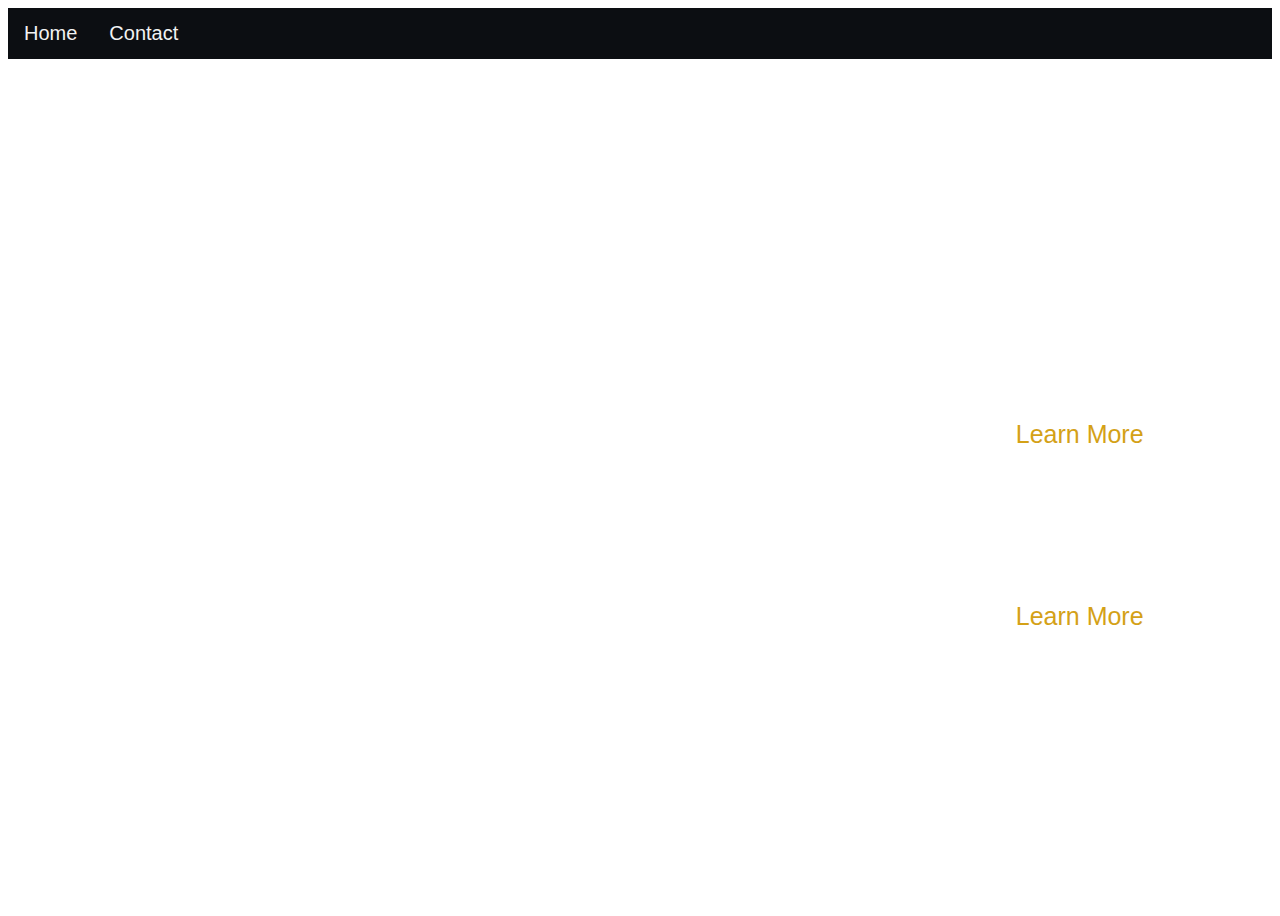
==== index.html @ 5ed71482 "Add files via upload" ====
<!DOCTYPE html>
<html lang="en" dir="ltr">
  <head>
    <meta charset="utf-8">
    <title>Portfolio</title>
    <style>
    body{
    background: url('images/usy1.jpg') no-repeat center center fixed;
    background-size: cover;
    height: 100%;
    overflow: hidden;
  }
  </style>
    <link rel="stylesheet" href="style/style.css">
  </head>
  <body>
<header>
  <nav>
    <div class="navb">
      <a class="active" href="index.html">Home</a>
      <a href="contact.html">Contact</a>
    </div>
  </nav>
  <h2>Hi, I'm Usman</h2>
  <h1>I Build Value Through Design</h1>
  <h3>I'm a nigerian designer who loves building digital Products</h3>
</header>
<div class="yt">
  <a href="https://www.youtube.com/">Learn More</a>
  <p><b>What I Do</b></p>
  <a href="https://www.youtube.com/watch?v=TmtyFcLWXwo">Learn More</a>
</div>

</body>
</html>
---- style/style.css ----
body{
  min-height: 100vh;
  display: flex;
  flex-direction: column;
  }
  header{
    font-family: arial;
    color: white;}

.navb{
  background-color:#0c0e12;
  overflow:hidden;
}

.navb a{
  float:left;
  color:#f2f2f2;
  padding: 14px 16px;
  text-decoration: none;
  font-size: 20px;
}

.navb a:hover{
  background-color:#ddd;
  color:black;
}
 header h2,header h3, header h1{
   text-align: right;
   margin-right: 10%;

 }
 header h2{
   margin-top:15%;
   font-size: 30px;
   margin-bottom: 0;
 }
 header h1{
   font-size: 53px;
   margin-top:0;
 }

   .yt{
     font-family: arial;
     text-align: right;
     margin-right: 10%;
   }
   .yt a{
     font-size: 25px;
     color: #d4a117;
    text-decoration: none;
    border: 2px solid white;
   }
   .yt p{ color: white;
     font-size: 50px;
     margin-top: 90px;
     margin-bottom: 5px;

   }

   .connect {
     text-align: center;
     color: white;
     font-family: arial;
   }
   .connect h1{
     font-size: 60px;
     margin-top: 80px;
     margin-bottom: 0;
   }
   .connect h2{
     font-size: 50px;
     margin-top: 0;
   }

.social{
  text-align: center;
}
.social img{
  width: 150px;
  padding: 10px;
filter: grayscale();
}
.social img:hover{
  filter: none;
}
footer{
  margin-top: auto;
  text-align: center;
  color: white;
  padding: 25px;
  height: 40px;
  background-color:black;}
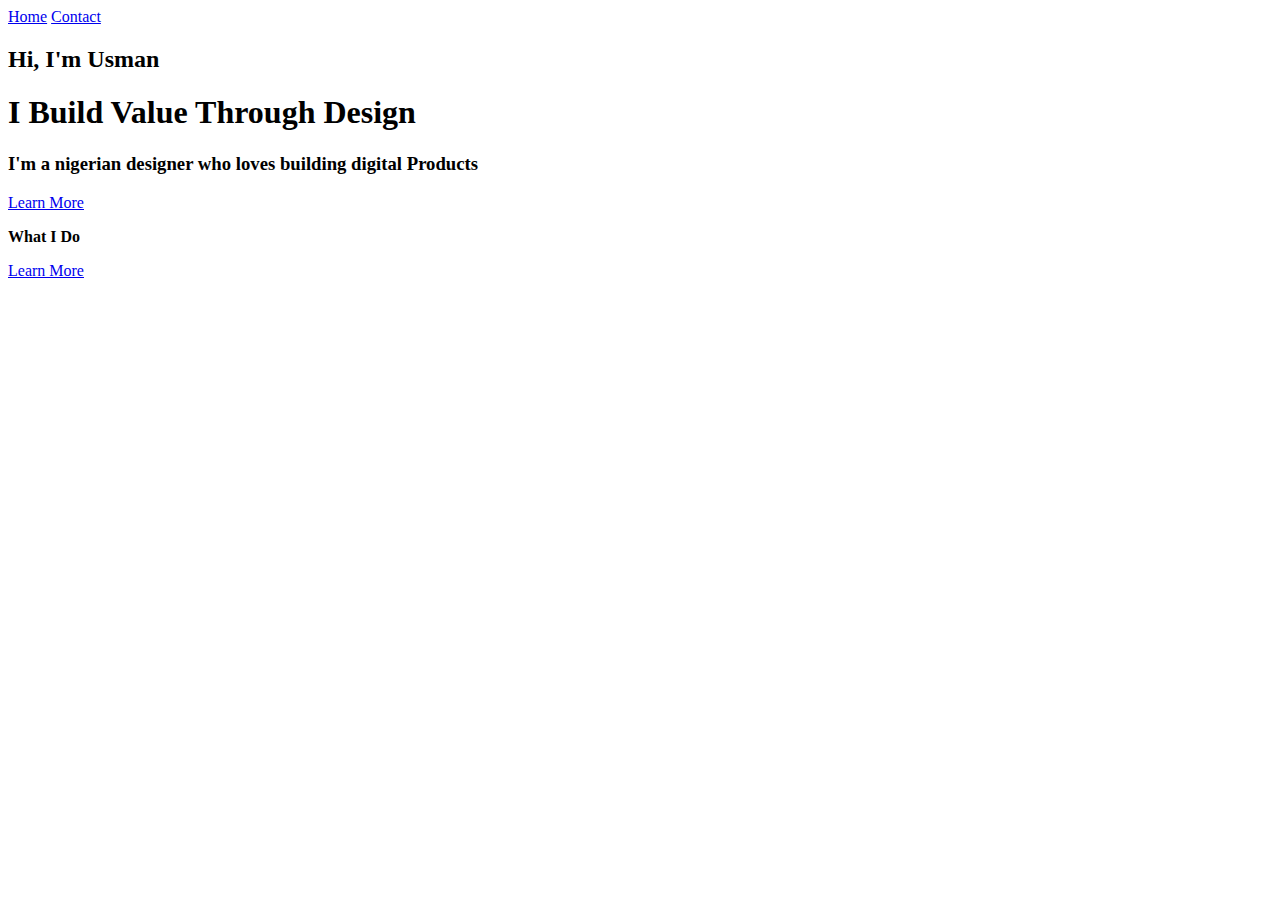
==== commit f8155a64: "Update index.html" ====
--- a/index.html
+++ b/index.html
@@ -11,7 +11,7 @@
     overflow: hidden;
   }
   </style>
-    <link rel="stylesheet" href="style/style.css">
+    <link rel="stylesheet" href="style.css">
   </head>
   <body>
 <header>
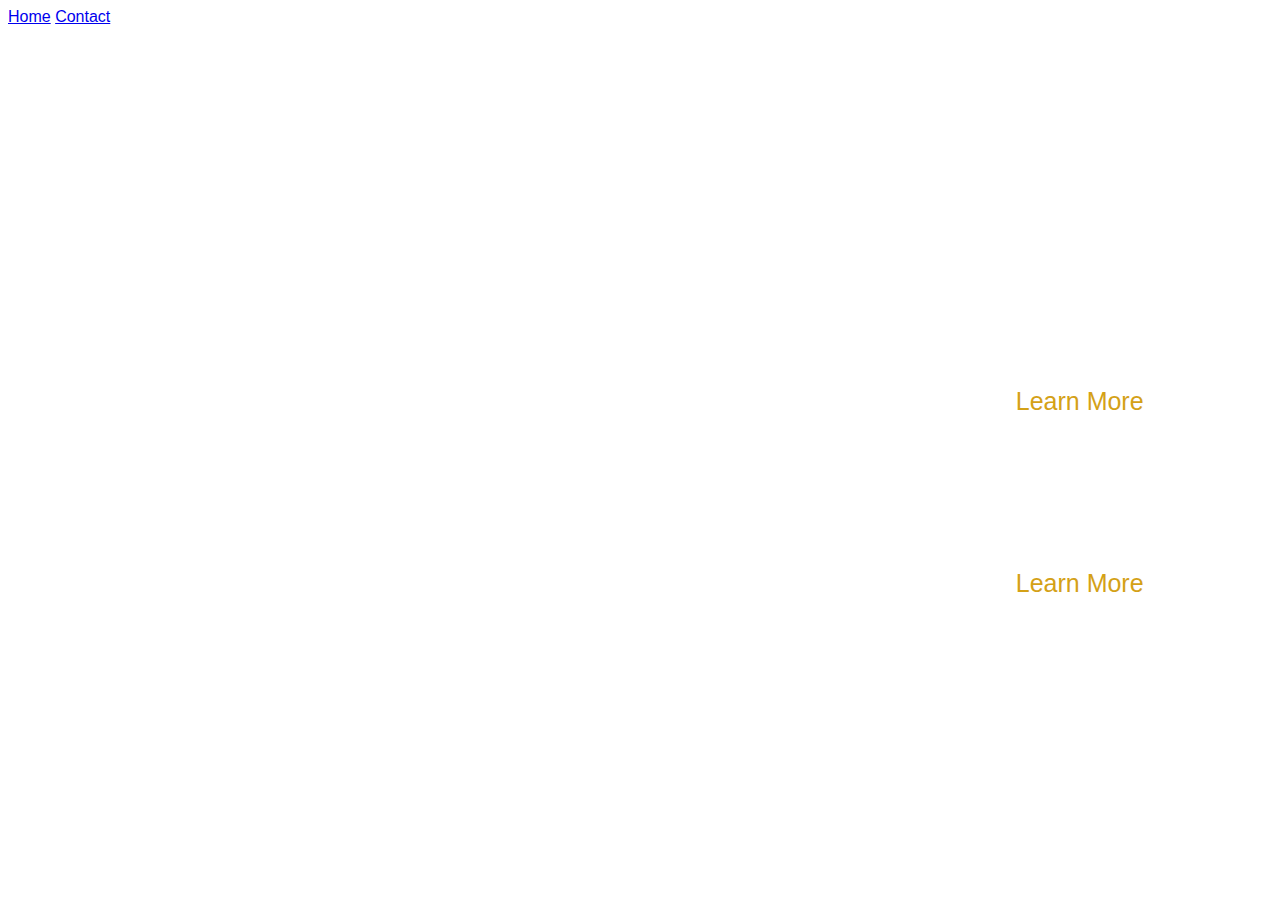
==== commit 644bbd52: "Update index.html" ====
--- a/index.html
+++ b/index.html
@@ -16,7 +16,6 @@
   <body>
 <header>
   <nav>
-    <div class="navb">
       <a class="active" href="index.html">Home</a>
       <a href="contact.html">Contact</a>
     </div>
--- a/style.css
+++ b/style.css
@@ -0,0 +1,92 @@
+body{
+  min-height: 100vh;
+  display: flex;
+  flex-direction: column;
+  }
+  header{
+    font-family: arial;
+    color: white;}
+
+.navb{
+  background-color:#0c0e12;
+  overflow:hidden;
+}
+
+.navb a{
+  float:left;
+  color:#f2f2f2;
+  padding: 14px 16px;
+  text-decoration: none;
+  font-size: 20px;
+}
+
+.navb a:hover{
+  background-color:#ddd;
+  color:black;
+}
+ header h2,header h3, header h1{
+   text-align: right;
+   margin-right: 10%;
+
+ }
+ header h2{
+   margin-top:15%;
+   font-size: 30px;
+   margin-bottom: 0;
+ }
+ header h1{
+   font-size: 53px;
+   margin-top:0;
+ }
+
+   .yt{
+     font-family: arial;
+     text-align: right;
+     margin-right: 10%;
+   }
+   .yt a{
+     font-size: 25px;
+     color: #d4a117;
+    text-decoration: none;
+    border: 2px solid white;
+   }
+   .yt p{ color: white;
+     font-size: 50px;
+     margin-top: 90px;
+     margin-bottom: 5px;
+
+   }
+
+   .connect {
+     text-align: center;
+     color: white;
+     font-family: arial;
+   }
+   .connect h1{
+     font-size: 60px;
+     margin-top: 80px;
+     margin-bottom: 0;
+   }
+   .connect h2{
+     font-size: 50px;
+     margin-top: 0;
+   }
+
+.social{
+  text-align: center;
+}
+.social img{
+  width: 150px;
+  padding: 10px;
+filter: grayscale();
+}
+.social img:hover{
+  filter: none;
+}
+footer{
+  margin-top: auto;
+  text-align: center;
+  color: white;
+  padding: 25px;
+  height: 40px;
+  background-color:black;}
